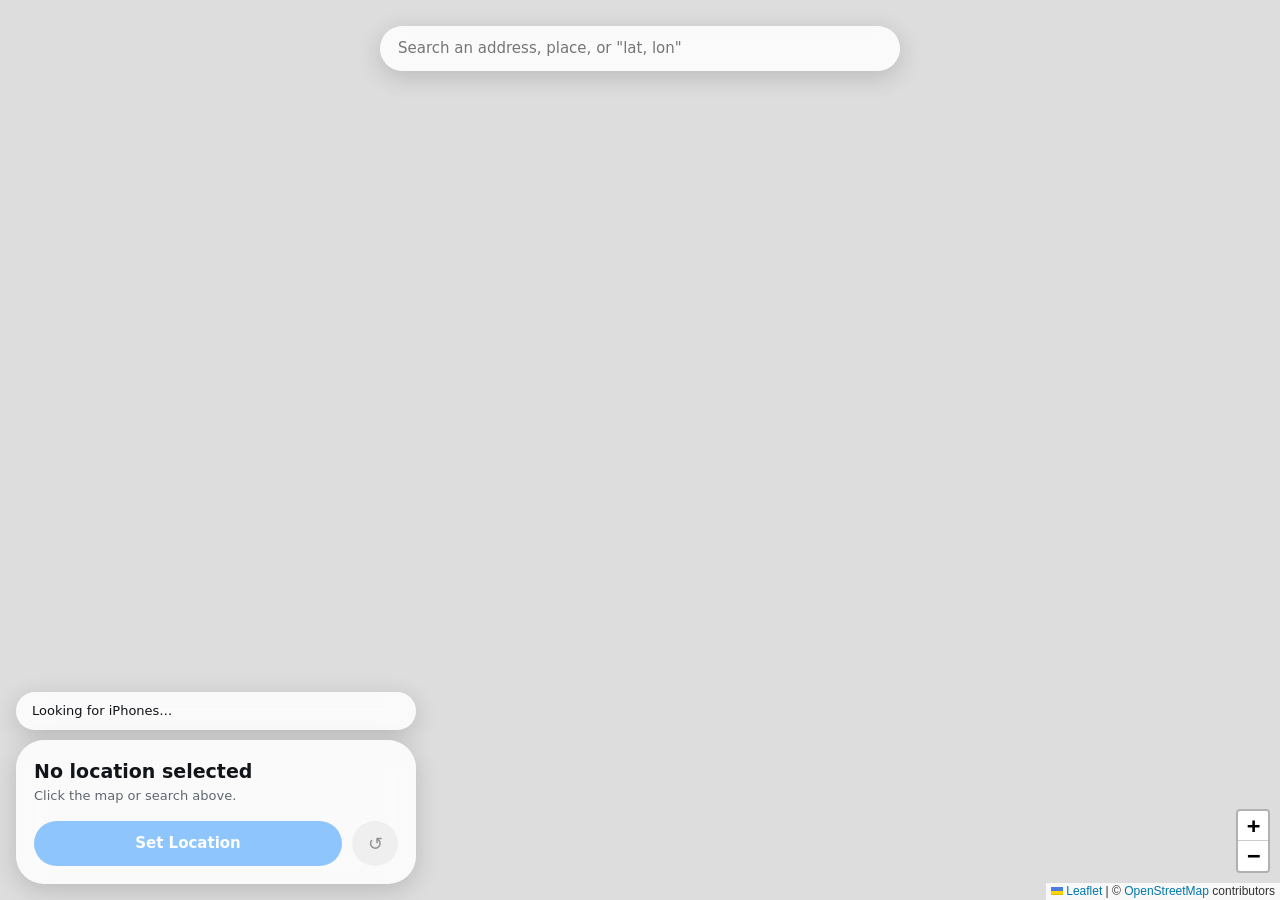
==== windows/web/index.html @ 532268b8 "rename to changemylocation" ====
<!doctype html>
<html lang="en">
<head>
<meta charset="utf-8">
<meta name="viewport" content="width=device-width, initial-scale=1">
<title>changemylocation</title>
<link rel="stylesheet" href="vendor/leaflet/leaflet.css">
<link rel="stylesheet" href="style.css">
</head>
<body>
<div id="map"></div>

<div id="top">
  <div id="tabs"></div>
  <form id="search">
    <input id="query" type="search" placeholder="Search an address, place, or &quot;lat, lon&quot;" autocomplete="off">
    <ul id="results" hidden></ul>
  </form>
</div>

<div id="panel">
  <div id="status" class="pill"><span id="status-text">Looking for iPhones…</span></div>
  <div id="card">
    <div id="place">
      <div id="place-name">No location selected</div>
      <div id="place-sub">Click the map or search above.</div>
      <div id="place-coord"></div>
    </div>
    <div id="buttons">
      <button id="set" disabled>Set Location</button>
      <button id="reset" title="Reset to the real location" disabled>↺</button>
    </div>
  </div>
  <div id="message" class="pill" hidden></div>
</div>

<div id="menu" hidden>
  <button data-action="set">Set Location Here</button>
  <button data-action="pin">Drop Pin Here</button>
  <button data-action="copy">Copy Coordinates</button>
  <hr>
  <button data-action="reset">Reset to Real GPS</button>
</div>

<script src="vendor/leaflet/leaflet.js"></script>
<script src="app.js"></script>
</body>
</html>
---- windows/web/vendor/leaflet/leaflet.css ----
/* required styles */

.leaflet-pane,
.leaflet-tile,
.leaflet-marker-icon,
.leaflet-marker-shadow,
.leaflet-tile-container,
.leaflet-pane > svg,
.leaflet-pane > canvas,
.leaflet-zoom-box,
.leaflet-image-layer,
.leaflet-layer {
	position: absolute;
	left: 0;
	top: 0;
	}
.leaflet-container {
	overflow: hidden;
	}
.leaflet-tile,
.leaflet-marker-icon,
.leaflet-marker-shadow {
	-webkit-user-select: none;
	   -moz-user-select: none;
	        user-select: none;
	  -webkit-user-drag: none;
	}
/* Prevents IE11 from highlighting tiles in blue */
.leaflet-tile::selection {
	background: transparent;
}
/* Safari renders non-retina tile on retina better with this, but Chrome is worse */
.leaflet-safari .leaflet-tile {
	image-rendering: -webkit-optimize-contrast;
	}
/* hack that prevents hw layers "stretching" when loading new tiles */
.leaflet-safari .leaflet-tile-container {
	width: 1600px;
	height: 1600px;
	-webkit-transform-origin: 0 0;
	}
.leaflet-marker-icon,
.leaflet-marker-shadow {
	display: block;
	}
/* .leaflet-container svg: reset svg max-width decleration shipped in Joomla! (joomla.org) 3.x */
/* .leaflet-container img: map is broken in FF if you have max-width: 100% on tiles */
.leaflet-container .leaflet-overlay-pane svg {
	max-width: none !important;
	max-height: none !important;
	}
.leaflet-container .leaflet-marker-pane img,
.leaflet-container .leaflet-shadow-pane img,
.leaflet-container .leaflet-tile-pane img,
.leaflet-container img.leaflet-image-layer,
.leaflet-container .leaflet-tile {
	max-width: none !important;
	max-height: none !important;
	width: auto;
	padding: 0;
	}

.leaflet-container img.leaflet-tile {
	/* See: https://bugs.chromium.org/p/chromium/issues/detail?id=600120 */
	mix-blend-mode: plus-lighter;
}

.leaflet-container.leaflet-touch-zoom {
	-ms-touch-action: pan-x pan-y;
	touch-action: pan-x pan-y;
	}
.leaflet-container.leaflet-touch-drag {
	-ms-touch-action: pinch-zoom;
	/* Fallback for FF which doesn't support pinch-zoom */
	touch-action: none;
	touch-action: pinch-zoom;
}
.leaflet-container.leaflet-touch-drag.leaflet-touch-zoom {
	-ms-touch-action: none;
	touch-action: none;
}
.leaflet-container {
	-webkit-tap-highlight-color: transparent;
}
.leaflet-container a {
	-webkit-tap-highlight-color: rgba(51, 181, 229, 0.4);
}
.leaflet-tile {
	filter: inherit;
	visibility: hidden;
	}
.leaflet-tile-loaded {
	visibility: inherit;
	}
.leaflet-zoom-box {
	width: 0;
	height: 0;
	-moz-box-sizing: border-box;
	     box-sizing: border-box;
	z-index: 800;
	}
/* workaround for https://bugzilla.mozilla.org/show_bug.cgi?id=888319 */
.leaflet-overlay-pane svg {
	-moz-user-select: none;
	}

.leaflet-pane         { z-index: 400; }

.leaflet-tile-pane    { z-index: 200; }
.leaflet-overlay-pane { z-index: 400; }
.leaflet-shadow-pane  { z-index: 500; }
.leaflet-marker-pane  { z-index: 600; }
.leaflet-tooltip-pane   { z-index: 650; }
.leaflet-popup-pane   { z-index: 700; }

.leaflet-map-pane canvas { z-index: 100; }
.leaflet-map-pane svg    { z-index: 200; }

.leaflet-vml-shape {
	width: 1px;
	height: 1px;
	}
.lvml {
	behavior: url(#default#VML);
	display: inline-block;
	position: absolute;
	}


/* control positioning */

.leaflet-control {
	position: relative;
	z-index: 800;
	pointer-events: visiblePainted; /* IE 9-10 doesn't have auto */
	pointer-events: auto;
	}
.leaflet-top,
.leaflet-bottom {
	position: absolute;
	z-index: 1000;
	pointer-events: none;
	}
.leaflet-top {
	top: 0;
	}
.leaflet-right {
	right: 0;
	}
.leaflet-bottom {
	bottom: 0;
	}
.leaflet-left {
	left: 0;
	}
.leaflet-control {
	float: left;
	clear: both;
	}
.leaflet-right .leaflet-control {
	float: right;
	}
.leaflet-top .leaflet-control {
	margin-top: 10px;
	}
.leaflet-bottom .leaflet-control {
	margin-bottom: 10px;
	}
.leaflet-left .leaflet-control {
	margin-left: 10px;
	}
.leaflet-right .leaflet-control {
	margin-right: 10px;
	}


/* zoom and fade animations */

.leaflet-fade-anim .leaflet-popup {
	opacity: 0;
	-webkit-transition: opacity 0.2s linear;
	   -moz-transition: opacity 0.2s linear;
	        transition: opacity 0.2s linear;
	}
.leaflet-fade-anim .leaflet-map-pane .leaflet-popup {
	opacity: 1;
	}
.leaflet-zoom-animated {
	-webkit-transform-origin: 0 0;
	    -ms-transform-origin: 0 0;
	        transform-origin: 0 0;
	}
svg.leaflet-zoom-animated {
	will-change: transform;
}

.leaflet-zoom-anim .leaflet-zoom-animated {
	-webkit-transition: -webkit-transform 0.25s cubic-bezier(0,0,0.25,1);
	   -moz-transition:    -moz-transform 0.25s cubic-bezier(0,0,0.25,1);
	        transition:         transform 0.25s cubic-bezier(0,0,0.25,1);
	}
.leaflet-zoom-anim .leaflet-tile,
.leaflet-pan-anim .leaflet-tile {
	-webkit-transition: none;
	   -moz-transition: none;
	        transition: none;
	}

.leaflet-zoom-anim .leaflet-zoom-hide {
	visibility: hidden;
	}


/* cursors */

.leaflet-interactive {
	cursor: pointer;
	}
.leaflet-grab {
	cursor: -webkit-grab;
	cursor:    -moz-grab;
	cursor:         grab;
	}
.leaflet-crosshair,
.leaflet-crosshair .leaflet-interactive {
	cursor: crosshair;
	}
.leaflet-popup-pane,
.leaflet-control {
	cursor: auto;
	}
.leaflet-dragging .leaflet-grab,
.leaflet-dragging .leaflet-grab .leaflet-interactive,
.leaflet-dragging .leaflet-marker-draggable {
	cursor: move;
	cursor: -webkit-grabbing;
	cursor:    -moz-grabbing;
	cursor:         grabbing;
	}

/* marker & overlays interactivity */
.leaflet-marker-icon,
.leaflet-marker-shadow,
.leaflet-image-layer,
.leaflet-pane > svg path,
.leaflet-tile-container {
	pointer-events: none;
	}

.leaflet-marker-icon.leaflet-interactive,
.leaflet-image-layer.leaflet-interactive,
.leaflet-pane > svg path.leaflet-interactive,
svg.leaflet-image-layer.leaflet-interactive path {
	pointer-events: visiblePainted; /* IE 9-10 doesn't have auto */
	pointer-events: auto;
	}

/* visual tweaks */

.leaflet-container {
	background: #ddd;
	outline-offset: 1px;
	}
.leaflet-container a {
	color: #0078A8;
	}
.leaflet-zoom-box {
	border: 2px dotted #38f;
	background: rgba(255,255,255,0.5);
	}


/* general typography */
.leaflet-container {
	font-family: "Helvetica Neue", Arial, Helvetica, sans-serif;
	font-size: 12px;
	font-size: 0.75rem;
	line-height: 1.5;
	}


/* general toolbar styles */

.leaflet-bar {
	box-shadow: 0 1px 5px rgba(0,0,0,0.65);
	border-radius: 4px;
	}
.leaflet-bar a {
	background-color: #fff;
	border-bottom: 1px solid #ccc;
	width: 26px;
	height: 26px;
	line-height: 26px;
	display: block;
	text-align: center;
	text-decoration: none;
	color: black;
	}
.leaflet-bar a,
.leaflet-control-layers-toggle {
	background-position: 50% 50%;
	background-repeat: no-repeat;
	display: block;
	}
.leaflet-bar a:hover,
.leaflet-bar a:focus {
	background-color: #f4f4f4;
	}
.leaflet-bar a:first-child {
	border-top-left-radius: 4px;
	border-top-right-radius: 4px;
	}
.leaflet-bar a:last-child {
	border-bottom-left-radius: 4px;
	border-bottom-right-radius: 4px;
	border-bottom: none;
	}
.leaflet-bar a.leaflet-disabled {
	cursor: default;
	background-color: #f4f4f4;
	color: #bbb;
	}

.leaflet-touch .leaflet-bar a {
	width: 30px;
	height: 30px;
	line-height: 30px;
	}
.leaflet-touch .leaflet-bar a:first-child {
	border-top-left-radius: 2px;
	border-top-right-radius: 2px;
	}
.leaflet-touch .leaflet-bar a:last-child {
	border-bottom-left-radius: 2px;
	border-bottom-right-radius: 2px;
	}

/* zoom control */

.leaflet-control-zoom-in,
.leaflet-control-zoom-out {
	font: bold 18px 'Lucida Console', Monaco, monospace;
	text-indent: 1px;
	}

.leaflet-touch .leaflet-control-zoom-in, .leaflet-touch .leaflet-control-zoom-out  {
	font-size: 22px;
	}


/* layers control */

.leaflet-control-layers {
	box-shadow: 0 1px 5px rgba(0,0,0,0.4);
	background: #fff;
	border-radius: 5px;
	}
.leaflet-control-layers-toggle {
	background-image: url(images/layers.png);
	width: 36px;
	height: 36px;
	}
.leaflet-retina .leaflet-control-layers-toggle {
	background-image: url(images/layers-2x.png);
	background-size: 26px 26px;
	}
.leaflet-touch .leaflet-control-layers-toggle {
	width: 44px;
	height: 44px;
	}
.leaflet-control-layers .leaflet-control-layers-list,
.leaflet-control-layers-expanded .leaflet-control-layers-toggle {
	display: none;
	}
.leaflet-control-layers-expanded .leaflet-control-layers-list {
	display: block;
	position: relative;
	}
.leaflet-control-layers-expanded {
	padding: 6px 10px 6px 6px;
	color: #333;
	background: #fff;
	}
.leaflet-control-layers-scrollbar {
	overflow-y: scroll;
	overflow-x: hidden;
	padding-right: 5px;
	}
.leaflet-control-layers-selector {
	margin-top: 2px;
	position: relative;
	top: 1px;
	}
.leaflet-control-layers label {
	display: block;
	font-size: 13px;
	font-size: 1.08333em;
	}
.leaflet-control-layers-separator {
	height: 0;
	border-top: 1px solid #ddd;
	margin: 5px -10px 5px -6px;
	}

/* Default icon URLs */
.leaflet-default-icon-path { /* used only in path-guessing heuristic, see L.Icon.Default */
	background-image: url(images/marker-icon.png);
	}


/* attribution and scale controls */

.leaflet-container .leaflet-control-attribution {
	background: #fff;
	background: rgba(255, 255, 255, 0.8);
	margin: 0;
	}
.leaflet-control-attribution,
.leaflet-control-scale-line {
	padding: 0 5px;
	color: #333;
	line-height: 1.4;
	}
.leaflet-control-attribution a {
	text-decoration: none;
	}
.leaflet-control-attribution a:hover,
.leaflet-control-attribution a:focus {
	text-decoration: underline;
	}
.leaflet-attribution-flag {
	display: inline !important;
	vertical-align: baseline !important;
	width: 1em;
	height: 0.6669em;
	}
.leaflet-left .leaflet-control-scale {
	margin-left: 5px;
	}
.leaflet-bottom .leaflet-control-scale {
	margin-bottom: 5px;
	}
.leaflet-control-scale-line {
	border: 2px solid #777;
	border-top: none;
	line-height: 1.1;
	padding: 2px 5px 1px;
	white-space: nowrap;
	-moz-box-sizing: border-box;
	     box-sizing: border-box;
	background: rgba(255, 255, 255, 0.8);
	text-shadow: 1px 1px #fff;
	}
.leaflet-control-scale-line:not(:first-child) {
	border-top: 2px solid #777;
	border-bottom: none;
	margin-top: -2px;
	}
.leaflet-control-scale-line:not(:first-child):not(:last-child) {
	border-bottom: 2px solid #777;
	}

.leaflet-touch .leaflet-control-attribution,
.leaflet-touch .leaflet-control-layers,
.leaflet-touch .leaflet-bar {
	box-shadow: none;
	}
.leaflet-touch .leaflet-control-layers,
.leaflet-touch .leaflet-bar {
	border: 2px solid rgba(0,0,0,0.2);
	background-clip: padding-box;
	}


/* popup */

.leaflet-popup {
	position: absolute;
	text-align: center;
	margin-bottom: 20px;
	}
.leaflet-popup-content-wrapper {
	padding: 1px;
	text-align: left;
	border-radius: 12px;
	}
.leaflet-popup-content {
	margin: 13px 24px 13px 20px;
	line-height: 1.3;
	font-size: 13px;
	font-size: 1.08333em;
	min-height: 1px;
	}
.leaflet-popup-content p {
	margin: 17px 0;
	margin: 1.3em 0;
	}
.leaflet-popup-tip-container {
	width: 40px;
	height: 20px;
	position: absolute;
	left: 50%;
	margin-top: -1px;
	margin-left: -20px;
	overflow: hidden;
	pointer-events: none;
	}
.leaflet-popup-tip {
	width: 17px;
	height: 17px;
	padding: 1px;

	margin: -10px auto 0;
	pointer-events: auto;

	-webkit-transform: rotate(45deg);
	   -moz-transform: rotate(45deg);
	    -ms-transform: rotate(45deg);
	        transform: rotate(45deg);
	}
.leaflet-popup-content-wrapper,
.leaflet-popup-tip {
	background: white;
	color: #333;
	box-shadow: 0 3px 14px rgba(0,0,0,0.4);
	}
.leaflet-container a.leaflet-popup-close-button {
	position: absolute;
	top: 0;
	right: 0;
	border: none;
	text-align: center;
	width: 24px;
	height: 24px;
	font: 16px/24px Tahoma, Verdana, sans-serif;
	color: #757575;
	text-decoration: none;
	background: transparent;
	}
.leaflet-container a.leaflet-popup-close-button:hover,
.leaflet-container a.leaflet-popup-close-button:focus {
	color: #585858;
	}
.leaflet-popup-scrolled {
	overflow: auto;
	}

.leaflet-oldie .leaflet-popup-content-wrapper {
	-ms-zoom: 1;
	}
.leaflet-oldie .leaflet-popup-tip {
	width: 24px;
	margin: 0 auto;

	-ms-filter: "progid:DXImageTransform.Microsoft.Matrix(M11=0.70710678, M12=0.70710678, M21=-0.70710678, M22=0.70710678)";
	filter: progid:DXImageTransform.Microsoft.Matrix(M11=0.70710678, M12=0.70710678, M21=-0.70710678, M22=0.70710678);
	}

.leaflet-oldie .leaflet-control-zoom,
.leaflet-oldie .leaflet-control-layers,
.leaflet-oldie .leaflet-popup-content-wrapper,
.leaflet-oldie .leaflet-popup-tip {
	border: 1px solid #999;
	}


/* div icon */

.leaflet-div-icon {
	background: #fff;
	border: 1px solid #666;
	}


/* Tooltip */
/* Base styles for the element that has a tooltip */
.leaflet-tooltip {
	position: absolute;
	padding: 6px;
	background-color: #fff;
	border: 1px solid #fff;
	border-radius: 3px;
	color: #222;
	white-space: nowrap;
	-webkit-user-select: none;
	-moz-user-select: none;
	-ms-user-select: none;
	user-select: none;
	pointer-events: none;
	box-shadow: 0 1px 3px rgba(0,0,0,0.4);
	}
.leaflet-tooltip.leaflet-interactive {
	cursor: pointer;
	pointer-events: auto;
	}
.leaflet-tooltip-top:before,
.leaflet-tooltip-bottom:before,
.leaflet-tooltip-left:before,
.leaflet-tooltip-right:before {
	position: absolute;
	pointer-events: none;
	border: 6px solid transparent;
	background: transparent;
	content: "";
	}

/* Directions */

.leaflet-tooltip-bottom {
	margin-top: 6px;
}
.leaflet-tooltip-top {
	margin-top: -6px;
}
.leaflet-tooltip-bottom:before,
.leaflet-tooltip-top:before {
	left: 50%;
	margin-left: -6px;
	}
.leaflet-tooltip-top:before {
	bottom: 0;
	margin-bottom: -12px;
	border-top-color: #fff;
	}
.leaflet-tooltip-bottom:before {
	top: 0;
	margin-top: -12px;
	margin-left: -6px;
	border-bottom-color: #fff;
	}
.leaflet-tooltip-left {
	margin-left: -6px;
}
.leaflet-tooltip-right {
	margin-left: 6px;
}
.leaflet-tooltip-left:before,
.leaflet-tooltip-right:before {
	top: 50%;
	margin-top: -6px;
	}
.leaflet-tooltip-left:before {
	right: 0;
	margin-right: -12px;
	border-left-color: #fff;
	}
.leaflet-tooltip-right:before {
	left: 0;
	margin-left: -12px;
	border-right-color: #fff;
	}

/* Printing */

@media print {
	/* Prevent printers from removing background-images of controls. */
	.leaflet-control {
		-webkit-print-color-adjust: exact;
		print-color-adjust: exact;
		}
	}
---- windows/web/style.css ----
:root {
  --bg: #ffffff;
  --glass: rgba(255, 255, 255, 0.86);
  --text: #111418;
  --muted: #5f6670;
  --line: rgba(0, 0, 0, 0.1);
  --accent: #0a84ff;
  --accent-text: #ffffff;
  --ok: #1f9d55;
  --warn: #c2410c;
  --shadow: 0 6px 24px rgba(0, 0, 0, 0.16);
}
@media (prefers-color-scheme: dark) {
  :root {
    --bg: #15171a;
    --glass: rgba(30, 32, 36, 0.86);
    --text: #f2f4f7;
    --muted: #a3a9b2;
    --line: rgba(255, 255, 255, 0.12);
    --ok: #4ade80;
    --warn: #fb923c;
  }
}

* { box-sizing: border-box; }
html, body { height: 100%; margin: 0; }
body {
  background: var(--bg);
  color: var(--text);
  font: 14px/1.4 "Segoe UI Variable", "Segoe UI", system-ui, -apple-system, sans-serif;
  overflow: hidden;
}
#map { position: fixed; inset: 0; }

#top {
  position: fixed; top: 16px; left: 16px; right: 16px; z-index: 1000;
  display: flex; flex-direction: column; align-items: center; gap: 10px; pointer-events: none;
}
#tabs { align-self: flex-start; display: flex; gap: 8px; flex-wrap: wrap; pointer-events: auto; }
.tab {
  border: 0; border-radius: 999px; padding: 8px 14px; cursor: pointer;
  background: var(--glass); color: var(--text); box-shadow: var(--shadow); font: inherit;
  backdrop-filter: blur(12px);
}
.tab.selected { background: var(--accent); color: var(--accent-text); font-weight: 600; }
.tab.away { opacity: 0.55; }
.tab .held { margin-left: 6px; }

#search { position: relative; width: min(520px, 100%); pointer-events: auto; }
#query {
  width: 100%; border: 0; border-radius: 999px; padding: 12px 18px; font: inherit; font-size: 15px;
  background: var(--glass); color: var(--text); box-shadow: var(--shadow); outline: none; backdrop-filter: blur(12px);
}
#results {
  list-style: none; margin: 8px 0 0; padding: 4px 0; border-radius: 18px;
  background: var(--glass); box-shadow: var(--shadow); backdrop-filter: blur(12px); max-height: 50vh; overflow: auto;
}
#results li { padding: 9px 16px; cursor: pointer; }
#results li:hover { background: var(--line); }
#results .sub { color: var(--muted); font-size: 12px; white-space: nowrap; overflow: hidden; text-overflow: ellipsis; }

#panel {
  position: fixed; left: 16px; bottom: 16px; z-index: 1000; width: min(400px, calc(100% - 32px));
  display: flex; flex-direction: column; gap: 10px;
}
.pill {
  border-radius: 999px; padding: 10px 16px; background: var(--glass); box-shadow: var(--shadow);
  backdrop-filter: blur(12px); font-size: 13px; font-weight: 500;
}
#message.ok { color: var(--ok); }
#message.error { color: var(--warn); }
#card {
  border-radius: 28px; padding: 18px; background: var(--glass); box-shadow: var(--shadow); backdrop-filter: blur(12px);
}
#place-name { font-size: 19px; font-weight: 700; }
#place-sub { color: var(--muted); font-size: 13px; margin-top: 2px; }
#place-coord { color: var(--muted); font: 11px ui-monospace, Consolas, monospace; margin-top: 4px; user-select: text; }
#buttons { display: flex; gap: 10px; margin-top: 16px; }
#set {
  flex: 1; border: 0; border-radius: 999px; padding: 12px; font: inherit; font-size: 15px; font-weight: 600;
  background: var(--accent); color: var(--accent-text); cursor: pointer;
}
#reset {
  width: 46px; border: 0; border-radius: 999px; font-size: 18px; cursor: pointer;
  background: var(--line); color: var(--text);
}
button:disabled { opacity: 0.45; cursor: default; }

#menu {
  position: fixed; z-index: 2000; min-width: 200px; padding: 5px; border-radius: 12px;
  background: var(--glass); box-shadow: var(--shadow); backdrop-filter: blur(12px);
}
#menu button {
  display: block; width: 100%; border: 0; border-radius: 7px; padding: 7px 12px; text-align: left;
  background: none; color: var(--text); font: inherit; cursor: pointer;
}
#menu button:hover:not(:disabled) { background: var(--accent); color: var(--accent-text); }
#menu hr { border: 0; border-top: 1px solid var(--line); margin: 5px 6px; }
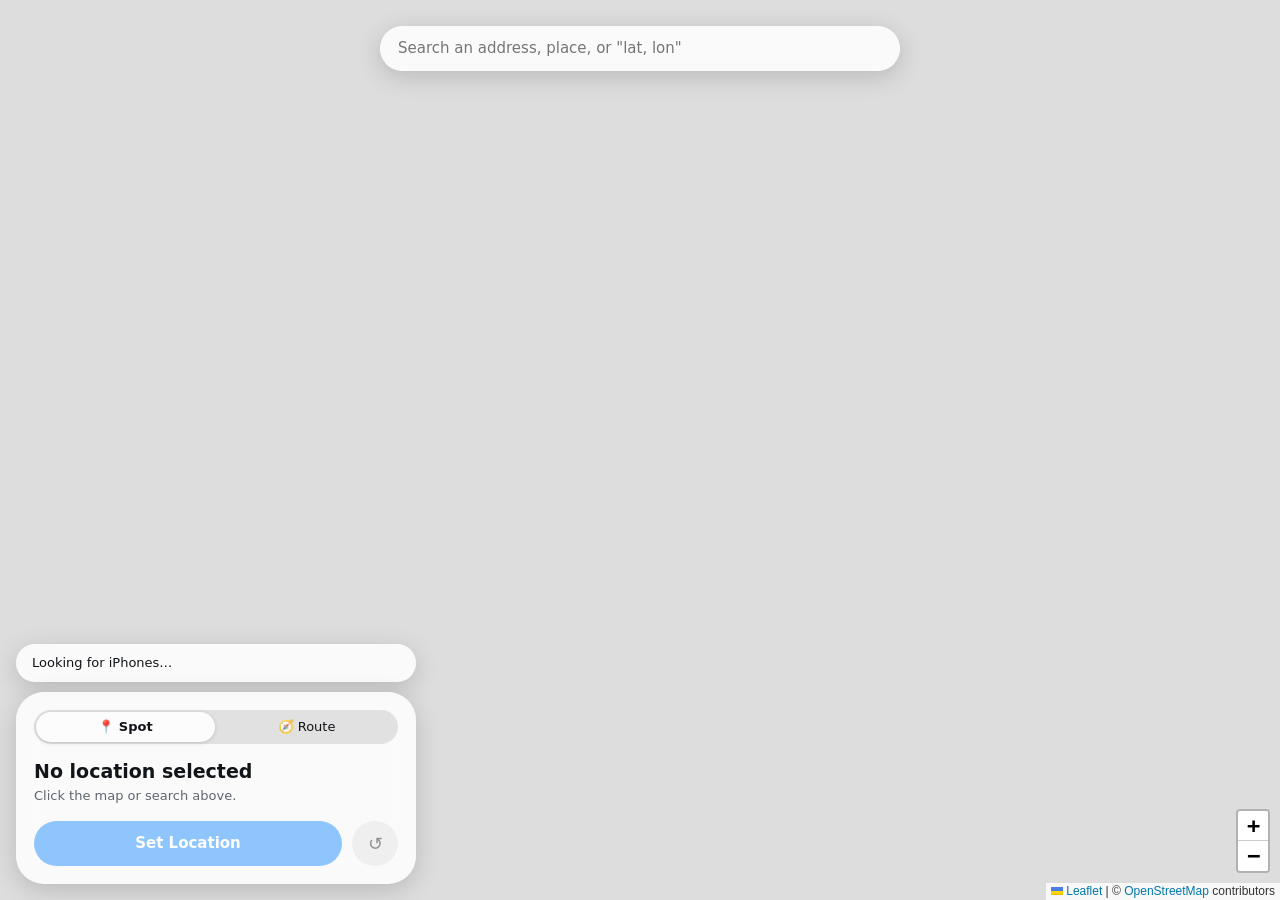
==== commit 507a7813: "routes, walk or drive from one place to another" ====
--- a/windows/web/index.html
+++ b/windows/web/index.html
@@ -19,19 +19,40 @@
 </div>
 
 <div id="panel">
+  <button id="update" class="pill" hidden></button>
   <div id="status" class="pill"><span id="status-text">Looking for iPhones…</span></div>
   <div id="card">
-    <div id="place">
-      <div id="place-name">No location selected</div>
-      <div id="place-sub">Click the map or search above.</div>
-      <div id="place-coord"></div>
+    <div id="modes" class="seg">
+      <button data-mode="spot" class="on">📍 Spot</button>
+      <button data-mode="route">🧭 Route</button>
     </div>
-    <div id="buttons">
-      <button id="set" disabled>Set Location</button>
-      <button id="reset" title="Reset to the real location" disabled>↺</button>
+    <div id="spot-view">
+      <div id="place">
+        <div id="place-name">No location selected</div>
+        <div id="place-sub">Click the map or search above.</div>
+        <div id="place-coord"></div>
+      </div>
+      <div class="buttons">
+        <button id="set" class="primary" disabled>Set Location</button>
+        <button id="reset" class="reset" title="Reset to the real location" disabled>↺</button>
+      </div>
+    </div>
+    <div id="route-view" hidden>
+      <button class="end" data-end="from"><span class="dot from"></span><span class="end-text"><small>From</small><b id="from-name">Not set</b></span></button>
+      <button class="end" data-end="to"><span class="dot to"></span><span class="end-text"><small>To</small><b id="to-name">Not set</b></span></button>
+      <div id="travel" class="seg">
+        <button data-travel="walk" class="on">🚶 Walk</button>
+        <button data-travel="drive">🚗 Drive</button>
+      </div>
+      <div id="route-info"></div>
+      <div class="buttons">
+        <button id="go" class="primary" disabled>▶ Start Route</button>
+        <button id="route-reset" class="reset" title="Stop and reset to the real location" disabled>↺</button>
+      </div>
     </div>
   </div>
   <div id="message" class="pill" hidden></div>
+  <div id="devmode" class="pill" hidden>Turn on Developer Mode on the iPhone: Settings › Privacy &amp; Security › Developer Mode. Not there? Unlock the iPhone, then close Settings and open it again.</div>
 </div>
 
 <div id="menu" hidden>
@@ -39,10 +60,14 @@
   <button data-action="pin">Drop Pin Here</button>
   <button data-action="copy">Copy Coordinates</button>
   <hr>
+  <button data-action="from">Route From Here</button>
+  <button data-action="to">Route To Here</button>
+  <hr>
   <button data-action="reset">Reset to Real GPS</button>
 </div>
 
 <script src="vendor/leaflet/leaflet.js"></script>
+<script src="bridge.js"></script>
 <script src="app.js"></script>
 </body>
 </html>
--- a/windows/web/style.css
+++ b/windows/web/style.css
@@ -68,6 +68,8 @@
   backdrop-filter: blur(12px); font-size: 13px; font-weight: 500;
 }
 #message.ok { color: var(--ok); }
+#devmode { color: var(--warn); border-radius: 18px; }
+#update { border: 0; text-align: left; color: var(--accent); font: inherit; font-size: 13px; font-weight: 600; cursor: pointer; }
 #message.error { color: var(--warn); }
 #card {
   border-radius: 28px; padding: 18px; background: var(--glass); box-shadow: var(--shadow); backdrop-filter: blur(12px);
@@ -75,16 +77,39 @@
 #place-name { font-size: 19px; font-weight: 700; }
 #place-sub { color: var(--muted); font-size: 13px; margin-top: 2px; }
 #place-coord { color: var(--muted); font: 11px ui-monospace, Consolas, monospace; margin-top: 4px; user-select: text; }
-#buttons { display: flex; gap: 10px; margin-top: 16px; }
-#set {
+.buttons { display: flex; gap: 10px; margin-top: 16px; }
+.primary {
   flex: 1; border: 0; border-radius: 999px; padding: 12px; font: inherit; font-size: 15px; font-weight: 600;
   background: var(--accent); color: var(--accent-text); cursor: pointer;
 }
-#reset {
+.reset {
   width: 46px; border: 0; border-radius: 999px; font-size: 18px; cursor: pointer;
   background: var(--line); color: var(--text);
 }
 button:disabled { opacity: 0.45; cursor: default; }
+
+.seg { display: flex; gap: 2px; padding: 2px; border-radius: 999px; background: var(--line); margin-bottom: 14px; }
+.seg button {
+  flex: 1; border: 0; border-radius: 999px; padding: 6px 10px; font: inherit; font-size: 13px; cursor: pointer;
+  background: none; color: var(--text);
+}
+.seg button.on { background: var(--glass); font-weight: 600; box-shadow: 0 1px 4px rgba(0, 0, 0, 0.15); }
+#travel { margin: 12px 0 0; }
+.end {
+  display: flex; align-items: center; gap: 12px; width: 100%; margin-bottom: 6px; padding: 8px 12px;
+  border: 1px solid transparent; border-radius: 14px; background: none; color: var(--text); font: inherit;
+  text-align: left; cursor: pointer;
+}
+.end.on { border-color: var(--accent); background: color-mix(in srgb, var(--accent) 14%, transparent); }
+.end-text { display: flex; flex-direction: column; min-width: 0; }
+.end-text small { color: var(--muted); font-size: 11px; font-weight: 600; }
+.end-text b { font-size: 14px; white-space: nowrap; overflow: hidden; text-overflow: ellipsis; }
+.end-text b.unset { color: var(--muted); font-weight: 500; }
+.dot { flex: none; width: 14px; height: 14px; border-radius: 50%; border: 3px solid #fff; box-shadow: 0 0 0 1px var(--line); }
+.dot.from { background: #1f9d55; }
+.dot.to { background: #e5484d; }
+#route-info { color: var(--muted); font-size: 13px; margin-top: 12px; }
+#route-info.problem { color: var(--warn); }
 
 #menu {
   position: fixed; z-index: 2000; min-width: 200px; padding: 5px; border-radius: 12px;
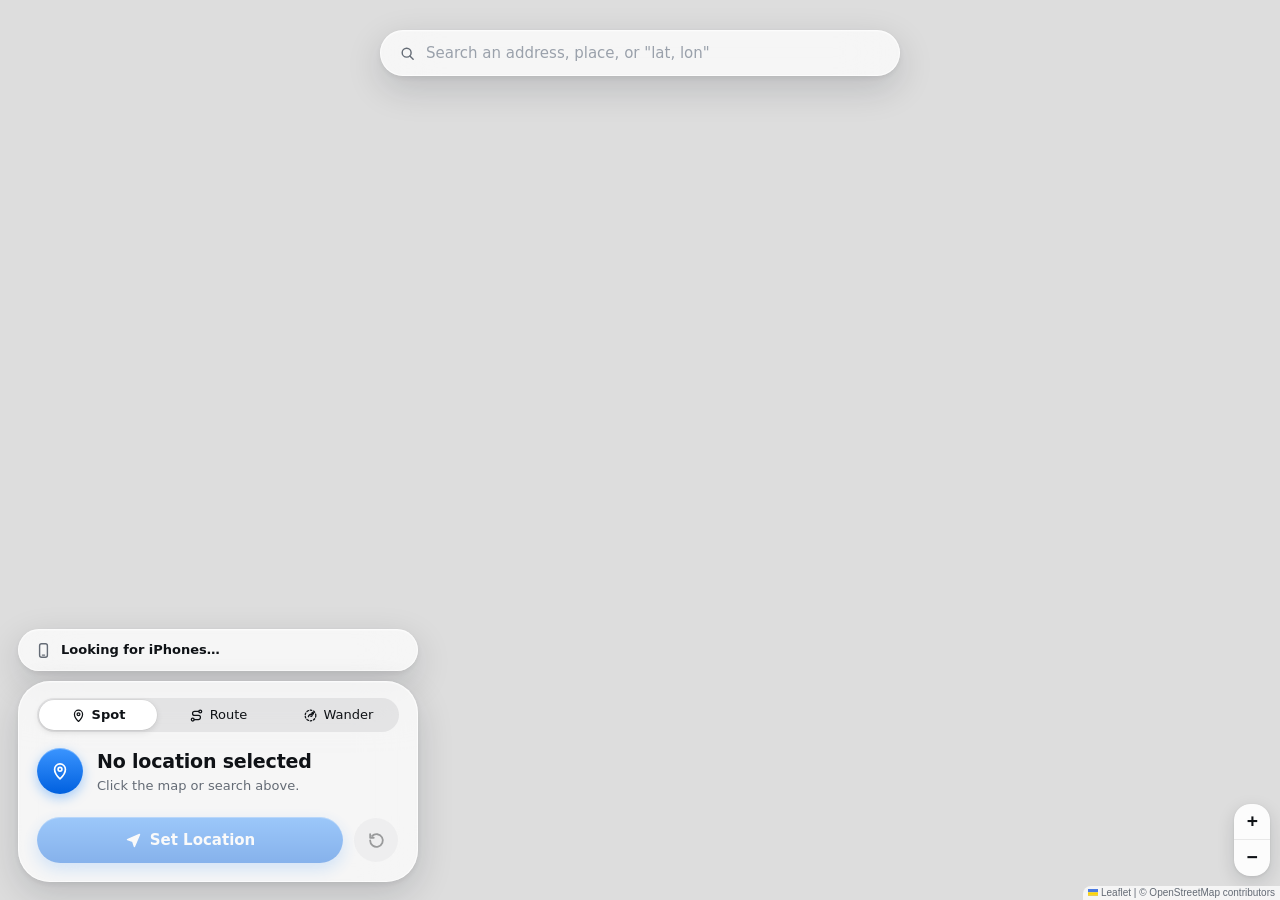
==== commit 9de3c082: "wander, the iphone's dot on the map, notices that fade, new look on windows" ====
--- a/windows/web/index.html
+++ b/windows/web/index.html
@@ -8,62 +8,91 @@
 <link rel="stylesheet" href="style.css">
 </head>
 <body>
+<svg xmlns="http://www.w3.org/2000/svg" style="display: none">
+  <symbol id="i-phone" viewBox="0 0 24 24"><rect x="6.5" y="2.5" width="11" height="19" rx="2.8"/><path d="M10.5 18.5h3"/></symbol>
+  <symbol id="i-phone-off" viewBox="0 0 24 24"><rect x="6.5" y="2.5" width="11" height="19" rx="2.8"/><path d="M3 3l18 18"/></symbol>
+  <symbol id="i-pin" viewBox="0 0 24 24"><path d="M12 21.5s-6.5-5.8-6.5-11.5a6.5 6.5 0 0 1 13 0c0 5.7-6.5 11.5-6.5 11.5z"/><circle cx="12" cy="10" r="2.3"/></symbol>
+  <symbol id="i-arrow" viewBox="0 0 24 24"><path d="M20.5 3.5l-7.2 17-2.4-7.4-7.4-2.4z" fill="currentColor"/></symbol>
+  <symbol id="i-route" viewBox="0 0 24 24"><circle cx="6" cy="18.5" r="2.3"/><circle cx="18" cy="5.5" r="2.3"/><path d="M8.3 18.5H15a3.3 3.3 0 0 0 0-6.6H9a3.3 3.3 0 0 1 0-6.6h6.7"/></symbol>
+  <symbol id="i-wander" viewBox="0 0 24 24"><circle cx="12" cy="12" r="8.5" stroke-dasharray="2.6 2.9"/><path d="M8.5 14c1-3 3.5-4.8 5.5-3.6 1.6 1 .2 3.6-1.6 2.6"/><circle cx="15.5" cy="8.5" r="1.4" fill="currentColor"/></symbol>
+  <symbol id="i-walk" viewBox="0 0 24 24"><circle cx="13.5" cy="4.2" r="1.9" fill="currentColor"/><path d="M11 8.5l-3 2.5-1 3.5"/><path d="M11 8.5l2.5.5 1.5 3 3 1"/><path d="M11 8.5l-1 6 3.5 3 1 4"/><path d="M10 14.5l-2 3-2.5 3.5"/></symbol>
+  <symbol id="i-car" viewBox="0 0 24 24"><path d="M4 16.5v-4l2-5a2 2 0 0 1 1.9-1.3h8.2A2 2 0 0 1 18 7.5l2 5v4z"/><path d="M4 12.5h16"/><circle cx="7.8" cy="16.8" r="1.7" fill="currentColor"/><circle cx="16.2" cy="16.8" r="1.7" fill="currentColor"/></symbol>
+  <symbol id="i-play" viewBox="0 0 24 24"><path d="M8 5.5v13l10.5-6.5z" fill="currentColor" stroke="none"/></symbol>
+  <symbol id="i-reset" viewBox="0 0 24 24"><path d="M4 12a8 8 0 1 0 2.4-5.7"/><path d="M4 4v4.5h4.5"/></symbol>
+  <symbol id="i-search" viewBox="0 0 24 24"><circle cx="10.8" cy="10.8" r="6.3"/><path d="M20 20l-4.6-4.6"/></symbol>
+  <symbol id="i-check" viewBox="0 0 24 24"><circle cx="12" cy="12" r="9" fill="currentColor" stroke="none"/><path d="M8 12.3l2.8 2.8 5.2-5.4" stroke="#fff"/></symbol>
+  <symbol id="i-alert" viewBox="0 0 24 24"><path d="M10.3 3.9a2 2 0 0 1 3.4 0l7.6 13.2a2 2 0 0 1-1.7 3H4.4a2 2 0 0 1-1.7-3z" fill="currentColor" stroke="none"/><path d="M12 9v4.2M12 16.6v.1" stroke="#fff"/></symbol>
+  <symbol id="i-flag" viewBox="0 0 24 24"><path d="M5.5 21V4"/><path d="M5.5 4.5h11l-2.2 4 2.2 4h-11"/></symbol>
+  <symbol id="i-start" viewBox="0 0 24 24"><circle cx="12" cy="12" r="8"/><circle cx="12" cy="12" r="3.2" fill="currentColor"/></symbol>
+  <symbol id="i-tools" viewBox="0 0 24 24"><path d="M14.7 6.3a4 4 0 0 0-5.3 5.3l-5.6 5.6a1.8 1.8 0 0 0 2.6 2.6l5.6-5.6a4 4 0 0 0 5.3-5.3l-2.5 2.5-2.6-.5-.5-2.6z"/></symbol>
+  <symbol id="i-copy" viewBox="0 0 24 24"><rect x="8.5" y="8.5" width="11" height="11" rx="2"/><path d="M15.5 8.5V6.5a2 2 0 0 0-2-2h-7a2 2 0 0 0-2 2v7a2 2 0 0 0 2 2h2"/></symbol>
+  <symbol id="i-update" viewBox="0 0 24 24"><path d="M12 4v11"/><path d="M7.5 10.5L12 15l4.5-4.5"/><path d="M5 19.5h14"/></symbol>
+</svg>
+
 <div id="map"></div>
 
 <div id="top">
   <div id="tabs"></div>
-  <form id="search">
+  <form id="search" class="glass">
+    <svg class="icon muted"><use href="#i-search"/></svg>
     <input id="query" type="search" placeholder="Search an address, place, or &quot;lat, lon&quot;" autocomplete="off">
-    <ul id="results" hidden></ul>
+    <ul id="results" class="glass" hidden></ul>
   </form>
+  <div id="message" class="glass" hidden><svg class="icon"><use href="#i-check"/></svg><span id="message-text"></span></div>
 </div>
 
 <div id="panel">
-  <button id="update" class="pill" hidden></button>
-  <div id="status" class="pill"><span id="status-text">Looking for iPhones…</span></div>
-  <div id="card">
+  <button id="update" class="glass pill" hidden><svg class="icon"><use href="#i-update"/></svg><span id="update-text"></span></button>
+  <div id="status" class="glass pill"><svg class="icon muted"><use href="#i-phone"/></svg><span id="status-text">Looking for iPhones…</span></div>
+  <div id="card" class="glass">
     <div id="modes" class="seg">
-      <button data-mode="spot" class="on">📍 Spot</button>
-      <button data-mode="route">🧭 Route</button>
+      <button data-mode="spot" class="on"><svg class="icon"><use href="#i-pin"/></svg>Spot</button>
+      <button data-mode="route"><svg class="icon"><use href="#i-route"/></svg>Route</button>
+      <button data-mode="wander"><svg class="icon"><use href="#i-wander"/></svg>Wander</button>
     </div>
     <div id="spot-view">
       <div id="place">
-        <div id="place-name">No location selected</div>
-        <div id="place-sub">Click the map or search above.</div>
-        <div id="place-coord"></div>
+        <div id="badge"><svg class="icon"><use id="badge-icon" href="#i-pin"/></svg></div>
+        <div id="place-text">
+          <div id="place-name">No location selected</div>
+          <div id="place-sub">Click the map or search above.</div>
+          <div id="place-coord"></div>
+          <div id="wander-note" hidden>Walks slowly around this spot, within about 40 m, for hours.</div>
+        </div>
       </div>
       <div class="buttons">
-        <button id="set" class="primary" disabled>Set Location</button>
-        <button id="reset" class="reset" title="Reset to the real location" disabled>↺</button>
+        <button id="set" class="primary" disabled><svg class="icon"><use id="set-icon" href="#i-arrow"/></svg><span id="set-text">Set Location</span></button>
+        <button id="reset" class="round" title="Reset to the real location" disabled><svg class="icon"><use href="#i-reset"/></svg></button>
       </div>
     </div>
     <div id="route-view" hidden>
-      <button class="end" data-end="from"><span class="dot from"></span><span class="end-text"><small>From</small><b id="from-name">Not set</b></span></button>
-      <button class="end" data-end="to"><span class="dot to"></span><span class="end-text"><small>To</small><b id="to-name">Not set</b></span></button>
+      <button class="end" data-end="from"><svg class="icon from"><use href="#i-start"/></svg><span class="end-text"><small>From</small><b id="from-name">Not set</b></span></button>
+      <button class="end" data-end="to"><svg class="icon to"><use href="#i-flag"/></svg><span class="end-text"><small>To</small><b id="to-name">Not set</b></span></button>
       <div id="travel" class="seg">
-        <button data-travel="walk" class="on">🚶 Walk</button>
-        <button data-travel="drive">🚗 Drive</button>
+        <button data-travel="walk" class="on"><svg class="icon"><use href="#i-walk"/></svg>Walk</button>
+        <button data-travel="drive"><svg class="icon"><use href="#i-car"/></svg>Drive</button>
       </div>
       <div id="route-info"></div>
       <div class="buttons">
-        <button id="go" class="primary" disabled>▶ Start Route</button>
-        <button id="route-reset" class="reset" title="Stop and reset to the real location" disabled>↺</button>
+        <button id="go" class="primary" disabled><svg class="icon"><use href="#i-play"/></svg><span id="go-text">Start Route</span></button>
+        <button id="route-reset" class="round" title="Stop and reset to the real location" disabled><svg class="icon"><use href="#i-reset"/></svg></button>
       </div>
     </div>
   </div>
-  <div id="message" class="pill" hidden></div>
-  <div id="devmode" class="pill" hidden>Turn on Developer Mode on the iPhone: Settings › Privacy &amp; Security › Developer Mode. Not there? Unlock the iPhone, then close Settings and open it again.</div>
+  <div id="devmode" class="glass pill warn" hidden><svg class="icon"><use href="#i-tools"/></svg><span>Turn on Developer Mode on the iPhone: Settings › Privacy &amp; Security › Developer Mode. Not there? Unlock the iPhone, then close Settings and open it again.</span></div>
 </div>
 
-<div id="menu" hidden>
-  <button data-action="set">Set Location Here</button>
-  <button data-action="pin">Drop Pin Here</button>
-  <button data-action="copy">Copy Coordinates</button>
+<div id="menu" class="glass" hidden>
+  <button data-action="set"><svg class="icon"><use href="#i-arrow"/></svg>Set Location Here</button>
+  <button data-action="wander"><svg class="icon"><use href="#i-wander"/></svg>Wander Here</button>
+  <button data-action="pin"><svg class="icon"><use href="#i-pin"/></svg>Drop Pin Here</button>
   <hr>
-  <button data-action="from">Route From Here</button>
-  <button data-action="to">Route To Here</button>
+  <button data-action="from"><svg class="icon"><use href="#i-start"/></svg>Route From Here</button>
+  <button data-action="to"><svg class="icon"><use href="#i-flag"/></svg>Route To Here</button>
   <hr>
-  <button data-action="reset">Reset to Real GPS</button>
+  <button data-action="copy"><svg class="icon"><use href="#i-copy"/></svg>Copy Coordinates</button>
+  <hr>
+  <button data-action="reset"><svg class="icon"><use href="#i-reset"/></svg>Reset to Real GPS</button>
 </div>
 
 <script src="vendor/leaflet/leaflet.js"></script>
--- a/windows/web/style.css
+++ b/windows/web/style.css
@@ -1,24 +1,43 @@
 :root {
-  --bg: #ffffff;
-  --glass: rgba(255, 255, 255, 0.86);
-  --text: #111418;
-  --muted: #5f6670;
-  --line: rgba(0, 0, 0, 0.1);
-  --accent: #0a84ff;
-  --accent-text: #ffffff;
-  --ok: #1f9d55;
-  --warn: #c2410c;
-  --shadow: 0 6px 24px rgba(0, 0, 0, 0.16);
+  --bg: #e9ecef;
+  --glass: rgba(255, 255, 255, 0.72);
+  --glass-strong: rgba(255, 255, 255, 0.9);
+  --edge: rgba(255, 255, 255, 0.7);
+  --hairline: rgba(0, 0, 0, 0.08);
+  --text: #0f1216;
+  --muted: #646b75;
+  --faint: #9aa1ab;
+  --track: rgba(118, 118, 128, 0.14);
+  --thumb: #ffffff;
+  --hover: rgba(0, 0, 0, 0.05);
+  --accent: #0a7aff;
+  --accent-deep: #0060df;
+  --green: #22a55b;
+  --red: #e5484d;
+  --warn: #d4570f;
+  --shadow: 0 12px 36px rgba(15, 20, 30, 0.16), 0 2px 6px rgba(15, 20, 30, 0.08);
+  --shadow-small: 0 6px 18px rgba(15, 20, 30, 0.14), 0 1px 3px rgba(15, 20, 30, 0.08);
+  --blur: blur(28px) saturate(180%);
 }
 @media (prefers-color-scheme: dark) {
   :root {
-    --bg: #15171a;
-    --glass: rgba(30, 32, 36, 0.86);
-    --text: #f2f4f7;
-    --muted: #a3a9b2;
-    --line: rgba(255, 255, 255, 0.12);
-    --ok: #4ade80;
-    --warn: #fb923c;
+    --bg: #111316;
+    --glass: rgba(34, 36, 41, 0.66);
+    --glass-strong: rgba(44, 46, 52, 0.92);
+    --edge: rgba(255, 255, 255, 0.1);
+    --hairline: rgba(255, 255, 255, 0.08);
+    --text: #f4f6f8;
+    --muted: #a7adb6;
+    --faint: #737a84;
+    --track: rgba(118, 118, 128, 0.28);
+    --thumb: rgba(99, 99, 108, 0.75);
+    --hover: rgba(255, 255, 255, 0.07);
+    --accent: #2f8bff;
+    --accent-deep: #1570ef;
+    --green: #3ccf7a;
+    --warn: #ff9a4d;
+    --shadow: 0 14px 40px rgba(0, 0, 0, 0.5), 0 2px 6px rgba(0, 0, 0, 0.3);
+    --shadow-small: 0 6px 18px rgba(0, 0, 0, 0.4), 0 1px 3px rgba(0, 0, 0, 0.3);
   }
 }
 
@@ -27,97 +46,213 @@
 body {
   background: var(--bg);
   color: var(--text);
-  font: 14px/1.4 "Segoe UI Variable", "Segoe UI", system-ui, -apple-system, sans-serif;
+  font: 14px/1.4 "Segoe UI Variable Text", "Segoe UI Variable", "Segoe UI", system-ui, -apple-system, sans-serif;
+  -webkit-font-smoothing: antialiased;
   overflow: hidden;
 }
+button { font: inherit; color: inherit; }
+button:disabled { opacity: 0.4; cursor: default; }
 #map { position: fixed; inset: 0; }
 
+.icon {
+  width: 17px; height: 17px; flex: none;
+  fill: none; stroke: currentColor; stroke-width: 2; stroke-linecap: round; stroke-linejoin: round;
+}
+.icon.muted { color: var(--muted); }
+
+/* frosted panels, the windows take on the mac app's liquid glass */
+.glass {
+  background: var(--glass);
+  -webkit-backdrop-filter: var(--blur);
+  backdrop-filter: var(--blur);
+  border: 1px solid var(--edge);
+  box-shadow: var(--shadow), inset 0 1px 0 rgba(255, 255, 255, 0.25);
+}
+.pill {
+  display: flex; align-items: center; gap: 9px; min-height: 42px; padding: 0 16px;
+  border-radius: 999px; font-size: 13px; font-weight: 600;
+}
+
 #top {
-  position: fixed; top: 16px; left: 16px; right: 16px; z-index: 1000;
-  display: flex; flex-direction: column; align-items: center; gap: 10px; pointer-events: none;
+  position: fixed; top: 18px; left: 18px; right: 18px; z-index: 1000;
+  display: flex; flex-direction: column; align-items: center; gap: 12px; pointer-events: none;
 }
 #tabs { align-self: flex-start; display: flex; gap: 8px; flex-wrap: wrap; pointer-events: auto; }
 .tab {
-  border: 0; border-radius: 999px; padding: 8px 14px; cursor: pointer;
-  background: var(--glass); color: var(--text); box-shadow: var(--shadow); font: inherit;
-  backdrop-filter: blur(12px);
-}
-.tab.selected { background: var(--accent); color: var(--accent-text); font-weight: 600; }
+  display: flex; align-items: center; gap: 7px; height: 36px; padding: 0 15px;
+  border-radius: 999px; cursor: pointer; font-size: 13px;
+  background: var(--glass); -webkit-backdrop-filter: var(--blur); backdrop-filter: var(--blur);
+  border: 1px solid var(--edge); box-shadow: var(--shadow-small);
+  transition: transform 0.15s ease, background 0.2s ease;
+}
+.tab:hover { transform: translateY(-1px); }
+.tab.selected {
+  background: linear-gradient(180deg, var(--accent), var(--accent-deep)); color: #fff; font-weight: 600;
+  border-color: rgba(255, 255, 255, 0.25);
+}
 .tab.away { opacity: 0.55; }
-.tab .held { margin-left: 6px; }
-
-#search { position: relative; width: min(520px, 100%); pointer-events: auto; }
+.tab .held { width: 12px; height: 12px; color: var(--accent); }
+.tab.selected .held { color: #fff; }
+.tabs-empty { display: flex; align-items: center; gap: 8px; height: 36px; padding: 0 15px; border-radius: 999px; font-size: 13px; color: var(--muted); }
+
+#search {
+  position: relative; display: flex; align-items: center; gap: 10px;
+  width: min(520px, 100%); height: 46px; padding: 0 18px; border-radius: 999px; pointer-events: auto;
+}
 #query {
-  width: 100%; border: 0; border-radius: 999px; padding: 12px 18px; font: inherit; font-size: 15px;
-  background: var(--glass); color: var(--text); box-shadow: var(--shadow); outline: none; backdrop-filter: blur(12px);
-}
+  flex: 1; min-width: 0; border: 0; padding: 0; background: none; color: var(--text);
+  font: inherit; font-size: 15px; outline: none;
+}
+#query::placeholder { color: var(--faint); }
+#query::-webkit-search-cancel-button { cursor: pointer; }
 #results {
-  list-style: none; margin: 8px 0 0; padding: 4px 0; border-radius: 18px;
-  background: var(--glass); box-shadow: var(--shadow); backdrop-filter: blur(12px); max-height: 50vh; overflow: auto;
-}
-#results li { padding: 9px 16px; cursor: pointer; }
-#results li:hover { background: var(--line); }
+  position: absolute; top: 54px; left: 0; right: 0; list-style: none; margin: 0; padding: 6px;
+  border-radius: 22px; max-height: 50vh; overflow: auto; background: var(--glass-strong);
+}
+#results li { display: flex; align-items: center; gap: 12px; padding: 9px 12px; border-radius: 14px; cursor: pointer; }
+#results li:hover { background: var(--hover); }
+#results .result-pin { width: 22px; height: 22px; color: #fff; background: var(--red); border-radius: 50%; padding: 4px; stroke-width: 2.4; }
+#results .result-text { min-width: 0; }
+#results .result-name { font-weight: 600; }
 #results .sub { color: var(--muted); font-size: 12px; white-space: nowrap; overflow: hidden; text-overflow: ellipsis; }
 
+/* a notice that slides in under the search and fades away */
+#message {
+  display: flex; align-items: center; gap: 10px; max-width: min(560px, 100%); padding: 11px 18px;
+  border-radius: 999px; font-size: 13px; font-weight: 600; pointer-events: auto;
+  animation: notice-in 0.35s cubic-bezier(0.2, 0.9, 0.3, 1.2);
+}
+#message[hidden] { display: none; }
+#message.leaving { animation: notice-out 0.3s ease forwards; }
+#message .icon { width: 19px; height: 19px; }
+#message.ok .icon { color: var(--green); }
+#message.error .icon { color: var(--warn); }
+@keyframes notice-in { from { opacity: 0; transform: translateY(-14px) scale(0.97); } }
+@keyframes notice-out { to { opacity: 0; transform: translateY(-10px) scale(0.98); } }
+
 #panel {
-  position: fixed; left: 16px; bottom: 16px; z-index: 1000; width: min(400px, calc(100% - 32px));
+  position: fixed; left: 18px; bottom: 18px; z-index: 1000; width: min(400px, calc(100% - 36px));
   display: flex; flex-direction: column; gap: 10px;
 }
-.pill {
-  border-radius: 999px; padding: 10px 16px; background: var(--glass); box-shadow: var(--shadow);
-  backdrop-filter: blur(12px); font-size: 13px; font-weight: 500;
-}
-#message.ok { color: var(--ok); }
-#devmode { color: var(--warn); border-radius: 18px; }
-#update { border: 0; text-align: left; color: var(--accent); font: inherit; font-size: 13px; font-weight: 600; cursor: pointer; }
-#message.error { color: var(--warn); }
-#card {
-  border-radius: 28px; padding: 18px; background: var(--glass); box-shadow: var(--shadow); backdrop-filter: blur(12px);
-}
-#place-name { font-size: 19px; font-weight: 700; }
+#status { color: var(--text); }
+#update { border: 0; cursor: pointer; color: var(--accent); text-align: left; }
+#update[hidden], #devmode[hidden] { display: none; }
+#devmode { border-radius: 20px; padding: 10px 16px; align-items: flex-start; color: var(--warn); font-weight: 500; font-size: 12px; }
+#devmode .icon { margin-top: 1px; }
+
+#card { border-radius: 32px; padding: 16px 18px 18px; }
+
+.seg {
+  display: flex; gap: 2px; padding: 2px; border-radius: 999px; background: var(--track); margin-bottom: 16px;
+}
+.seg button {
+  flex: 1; display: flex; align-items: center; justify-content: center; gap: 6px; height: 30px;
+  border: 0; border-radius: 999px; background: none; font-size: 13px; cursor: pointer; color: var(--text);
+  transition: background 0.2s ease, box-shadow 0.2s ease;
+}
+.seg button .icon { width: 15px; height: 15px; }
+.seg button.on { background: var(--thumb); font-weight: 600; box-shadow: 0 2px 6px rgba(0, 0, 0, 0.12), 0 0 0 0.5px rgba(0, 0, 0, 0.06); }
+
+#place { display: flex; gap: 14px; align-items: flex-start; }
+#badge {
+  flex: none; display: grid; place-items: center; width: 46px; height: 46px; border-radius: 50%;
+  background: linear-gradient(180deg, #3b95ff, var(--accent-deep)); color: #fff;
+  box-shadow: 0 4px 12px rgba(10, 122, 255, 0.35), inset 0 1px 0 rgba(255, 255, 255, 0.35);
+}
+#badge .icon { width: 20px; height: 20px; }
+#place-text { min-width: 0; }
+#place-name { font-size: 19px; font-weight: 700; letter-spacing: -0.01em; white-space: nowrap; overflow: hidden; text-overflow: ellipsis; }
 #place-sub { color: var(--muted); font-size: 13px; margin-top: 2px; }
-#place-coord { color: var(--muted); font: 11px ui-monospace, Consolas, monospace; margin-top: 4px; user-select: text; }
-.buttons { display: flex; gap: 10px; margin-top: 16px; }
+#place-coord { color: var(--faint); font: 11px ui-monospace, "Cascadia Mono", Consolas, monospace; margin-top: 4px; user-select: text; }
+#wander-note { color: var(--muted); font-size: 12px; margin-top: 6px; }
+
+.buttons { display: flex; gap: 10px; margin-top: 18px; }
 .primary {
-  flex: 1; border: 0; border-radius: 999px; padding: 12px; font: inherit; font-size: 15px; font-weight: 600;
-  background: var(--accent); color: var(--accent-text); cursor: pointer;
-}
-.reset {
-  width: 46px; border: 0; border-radius: 999px; font-size: 18px; cursor: pointer;
-  background: var(--line); color: var(--text);
-}
-button:disabled { opacity: 0.45; cursor: default; }
-
-.seg { display: flex; gap: 2px; padding: 2px; border-radius: 999px; background: var(--line); margin-bottom: 14px; }
-.seg button {
-  flex: 1; border: 0; border-radius: 999px; padding: 6px 10px; font: inherit; font-size: 13px; cursor: pointer;
-  background: none; color: var(--text);
-}
-.seg button.on { background: var(--glass); font-weight: 600; box-shadow: 0 1px 4px rgba(0, 0, 0, 0.15); }
-#travel { margin: 12px 0 0; }
+  flex: 1; display: flex; align-items: center; justify-content: center; gap: 8px; height: 46px;
+  border: 0; border-radius: 999px; font-size: 15px; font-weight: 600; color: #fff; cursor: pointer;
+  background: linear-gradient(180deg, #2f90ff, var(--accent-deep));
+  box-shadow: 0 6px 16px rgba(10, 122, 255, 0.35), inset 0 1px 0 rgba(255, 255, 255, 0.3);
+  transition: transform 0.12s ease, filter 0.2s ease;
+}
+.primary:hover:not(:disabled) { filter: brightness(1.07); }
+.primary:active:not(:disabled) { transform: scale(0.98); }
+.primary:disabled { opacity: 0.45; }
+.round {
+  flex: none; display: grid; place-items: center; width: 46px; height: 46px; border-radius: 50%; cursor: pointer;
+  border: 1px solid var(--edge); background: var(--track); color: var(--text);
+  transition: background 0.2s ease, transform 0.12s ease;
+}
+.round:hover:not(:disabled) { background: var(--hover); }
+.round:active:not(:disabled) { transform: scale(0.95); }
+.round .icon { width: 19px; height: 19px; stroke-width: 2.3; }
+
 .end {
-  display: flex; align-items: center; gap: 12px; width: 100%; margin-bottom: 6px; padding: 8px 12px;
-  border: 1px solid transparent; border-radius: 14px; background: none; color: var(--text); font: inherit;
-  text-align: left; cursor: pointer;
-}
-.end.on { border-color: var(--accent); background: color-mix(in srgb, var(--accent) 14%, transparent); }
+  display: flex; align-items: center; gap: 12px; width: 100%; margin-bottom: 6px; padding: 9px 12px;
+  border: 1px solid transparent; border-radius: 16px; background: none; text-align: left; cursor: pointer;
+  transition: background 0.2s ease, border-color 0.2s ease;
+}
+.end:hover { background: var(--hover); }
+.end.on { border-color: color-mix(in srgb, var(--accent) 55%, transparent); background: color-mix(in srgb, var(--accent) 12%, transparent); }
+.end .icon { width: 22px; height: 22px; }
+.end .icon.from { color: var(--green); }
+.end .icon.to { color: var(--red); }
 .end-text { display: flex; flex-direction: column; min-width: 0; }
 .end-text small { color: var(--muted); font-size: 11px; font-weight: 600; }
 .end-text b { font-size: 14px; white-space: nowrap; overflow: hidden; text-overflow: ellipsis; }
-.end-text b.unset { color: var(--muted); font-weight: 500; }
-.dot { flex: none; width: 14px; height: 14px; border-radius: 50%; border: 3px solid #fff; box-shadow: 0 0 0 1px var(--line); }
-.dot.from { background: #1f9d55; }
-.dot.to { background: #e5484d; }
-#route-info { color: var(--muted); font-size: 13px; margin-top: 12px; }
+.end-text b.unset { color: var(--faint); font-weight: 500; }
+#travel { margin: 12px 0 0; }
+#route-info { display: flex; align-items: center; gap: 7px; color: var(--muted); font-size: 13px; margin-top: 12px; min-height: 18px; }
 #route-info.problem { color: var(--warn); }
 
 #menu {
-  position: fixed; z-index: 2000; min-width: 200px; padding: 5px; border-radius: 12px;
-  background: var(--glass); box-shadow: var(--shadow); backdrop-filter: blur(12px);
-}
+  position: fixed; z-index: 2000; min-width: 220px; padding: 6px; border-radius: 14px; background: var(--glass-strong);
+}
+#menu[hidden] { display: none; }
 #menu button {
-  display: block; width: 100%; border: 0; border-radius: 7px; padding: 7px 12px; text-align: left;
-  background: none; color: var(--text); font: inherit; cursor: pointer;
-}
-#menu button:hover:not(:disabled) { background: var(--accent); color: var(--accent-text); }
-#menu hr { border: 0; border-top: 1px solid var(--line); margin: 5px 6px; }
+  display: flex; align-items: center; gap: 10px; width: 100%; border: 0; border-radius: 8px; padding: 7px 10px;
+  text-align: left; background: none; cursor: pointer; font-size: 13px;
+}
+#menu button .icon { width: 15px; height: 15px; color: var(--muted); }
+#menu button:hover:not(:disabled) { background: var(--accent); color: #fff; }
+#menu button:hover:not(:disabled) .icon { color: #fff; }
+#menu hr { border: 0; border-top: 1px solid var(--hairline); margin: 5px 8px; }
+
+.map-pin {
+  display: grid !important; place-items: center; color: #fff; border-radius: 50%;
+  background: linear-gradient(180deg, #ff6b6f, var(--red)); border: 2.5px solid #fff;
+  box-shadow: 0 4px 10px rgba(0, 0, 0, 0.3);
+}
+.map-pin .icon { width: 15px; height: 15px; }
+
+/* the iphone on the map, like maps' own blue dot */
+.phone-dot { position: relative; width: 22px; height: 22px; }
+.phone-dot::before {
+  content: ""; position: absolute; inset: -11px; border-radius: 50%; background: var(--accent); opacity: 0.3;
+  animation: pulse 1.8s ease-out infinite;
+}
+.phone-dot span {
+  position: absolute; inset: 0; border-radius: 50%; background: linear-gradient(180deg, #3b95ff, var(--accent-deep));
+  border: 3.5px solid #fff; box-shadow: 0 2px 6px rgba(0, 0, 0, 0.35);
+}
+.phone-dot.other::before { background: #8e8e93; }
+.phone-dot.other span { background: #8e8e93; }
+@keyframes pulse { from { transform: scale(0.4); opacity: 0.45; } to { transform: scale(1); opacity: 0; } }
+.phone-label {
+  background: var(--glass-strong); color: var(--text); border: 0; border-radius: 999px; padding: 3px 9px;
+  font: 600 11px "Segoe UI Variable Text", "Segoe UI", system-ui, sans-serif; box-shadow: var(--shadow-small);
+}
+.phone-label::before { display: none; }
+
+/* leaflet's own controls in the same style */
+.leaflet-control-zoom.leaflet-bar { border: 0; border-radius: 16px; overflow: hidden; box-shadow: var(--shadow-small); }
+.leaflet-control-zoom a {
+  width: 36px !important; height: 36px !important; line-height: 34px !important; font-size: 18px !important;
+  background: var(--glass-strong) !important; color: var(--text) !important; border-color: var(--hairline) !important;
+  -webkit-backdrop-filter: var(--blur); backdrop-filter: var(--blur);
+}
+.leaflet-control-attribution { background: var(--glass) !important; border-radius: 8px 0 0 0; font-size: 10px; color: var(--muted); }
+.leaflet-control-attribution a { color: var(--muted); }
+@media (prefers-color-scheme: dark) {
+  /* darken openstreetmap's light tiles so the map matches the panels */
+  .leaflet-tile-pane { filter: invert(1) hue-rotate(180deg) brightness(0.92) contrast(0.88) saturate(0.6); }
+}
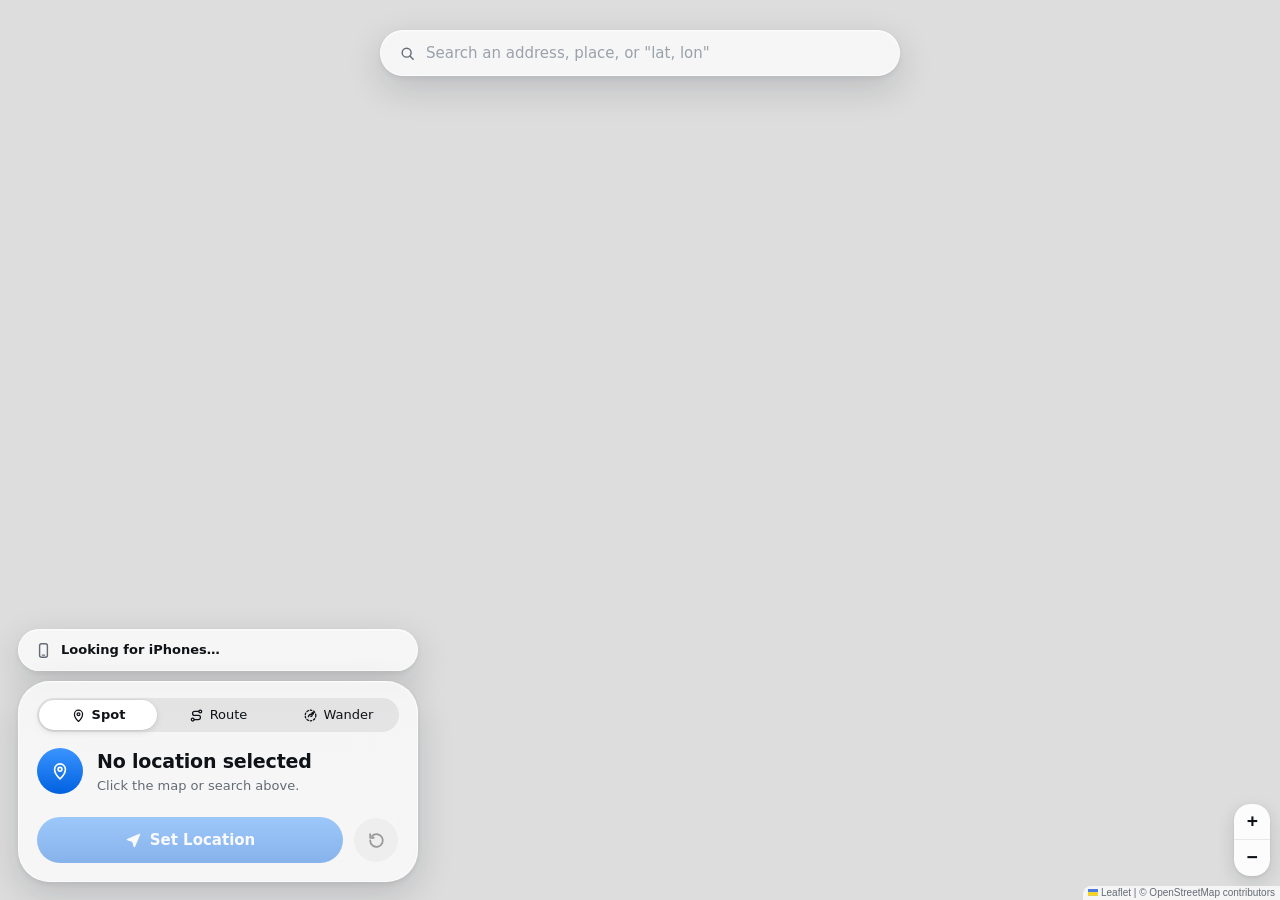
==== commit 0eb8017e: "drop the wander note, fix the windows dot" ====
--- a/windows/web/index.html
+++ b/windows/web/index.html
@@ -57,7 +57,6 @@
           <div id="place-name">No location selected</div>
           <div id="place-sub">Click the map or search above.</div>
           <div id="place-coord"></div>
-          <div id="wander-note" hidden>Walks slowly around this spot, within about 40 m, for hours.</div>
         </div>
       </div>
       <div class="buttons">
--- a/windows/web/style.css
+++ b/windows/web/style.css
@@ -157,21 +157,18 @@
 #badge {
   flex: none; display: grid; place-items: center; width: 46px; height: 46px; border-radius: 50%;
   background: linear-gradient(180deg, #3b95ff, var(--accent-deep)); color: #fff;
-  box-shadow: 0 4px 12px rgba(10, 122, 255, 0.35), inset 0 1px 0 rgba(255, 255, 255, 0.35);
 }
 #badge .icon { width: 20px; height: 20px; }
 #place-text { min-width: 0; }
 #place-name { font-size: 19px; font-weight: 700; letter-spacing: -0.01em; white-space: nowrap; overflow: hidden; text-overflow: ellipsis; }
 #place-sub { color: var(--muted); font-size: 13px; margin-top: 2px; }
 #place-coord { color: var(--faint); font: 11px ui-monospace, "Cascadia Mono", Consolas, monospace; margin-top: 4px; user-select: text; }
-#wander-note { color: var(--muted); font-size: 12px; margin-top: 6px; }
 
 .buttons { display: flex; gap: 10px; margin-top: 18px; }
 .primary {
   flex: 1; display: flex; align-items: center; justify-content: center; gap: 8px; height: 46px;
   border: 0; border-radius: 999px; font-size: 15px; font-weight: 600; color: #fff; cursor: pointer;
   background: linear-gradient(180deg, #2f90ff, var(--accent-deep));
-  box-shadow: 0 6px 16px rgba(10, 122, 255, 0.35), inset 0 1px 0 rgba(255, 255, 255, 0.3);
   transition: transform 0.12s ease, filter 0.2s ease;
 }
 .primary:hover:not(:disabled) { filter: brightness(1.07); }
